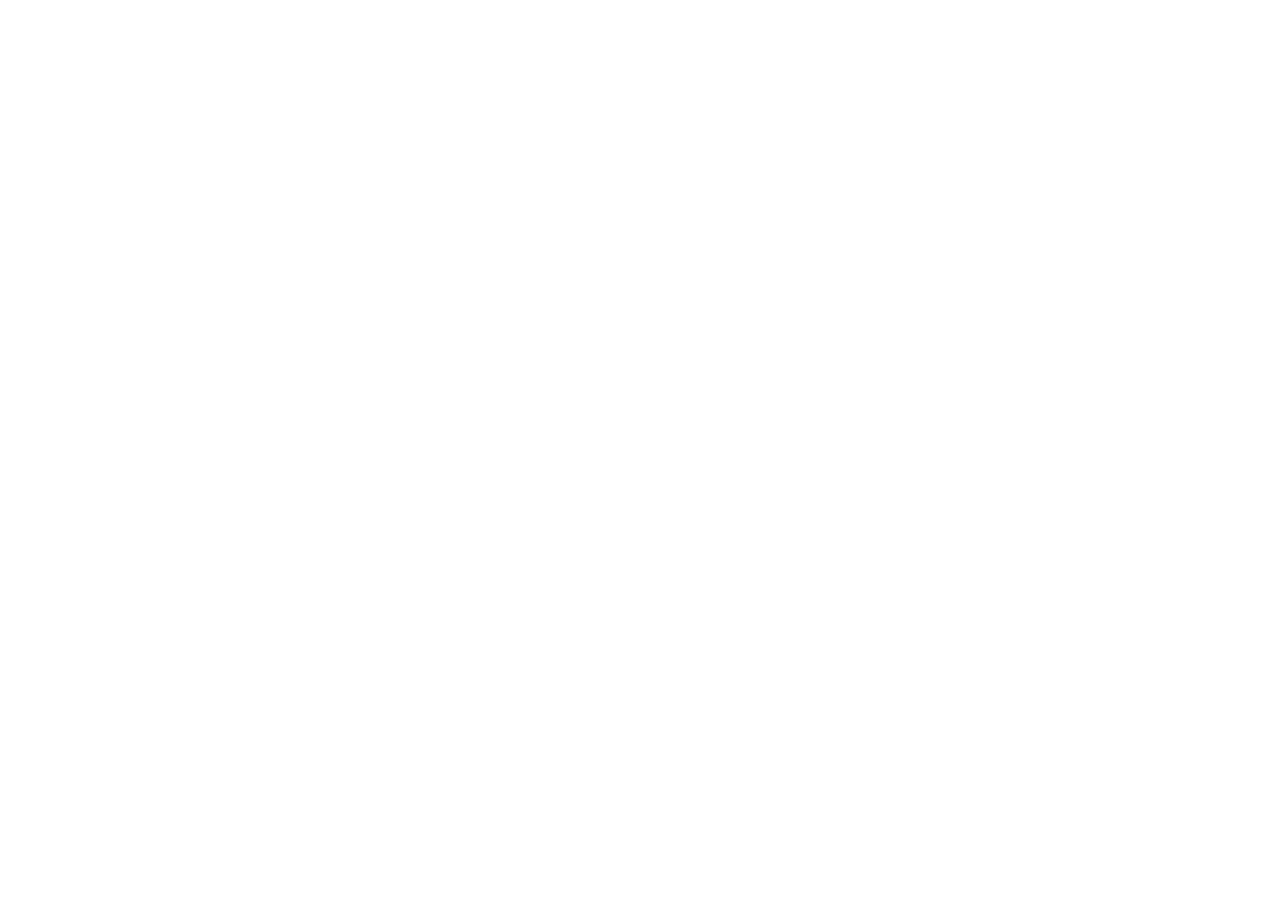
==== day0/index.html @ 75733fe5 "Your commit message" ====
<!DOCTYPE html>
<html lang="en">
  <head>
    <meta charset="UTF-8" />
    <meta http-equiv="X-UA-Compatible" content="IE=edge" />
    <meta name="viewport" content="width=device-width, initial-scale=1.0" />
    <title>Day 0 - Expanding Cards</title>

    <link rel="stylesheet" href="style.css" />
  </head>
  <body>
    <!-- The main container -->
    <div class="container">
      <!-- There will be 5 panels -->
      <div class="panel"></div>
      <div class="panel"></div>
      <div class="panel"></div>
      <div class="panel"></div>
      <div class="panel"></div>
    </div>
    <script src="main.js"></script>
  </body>
</html>
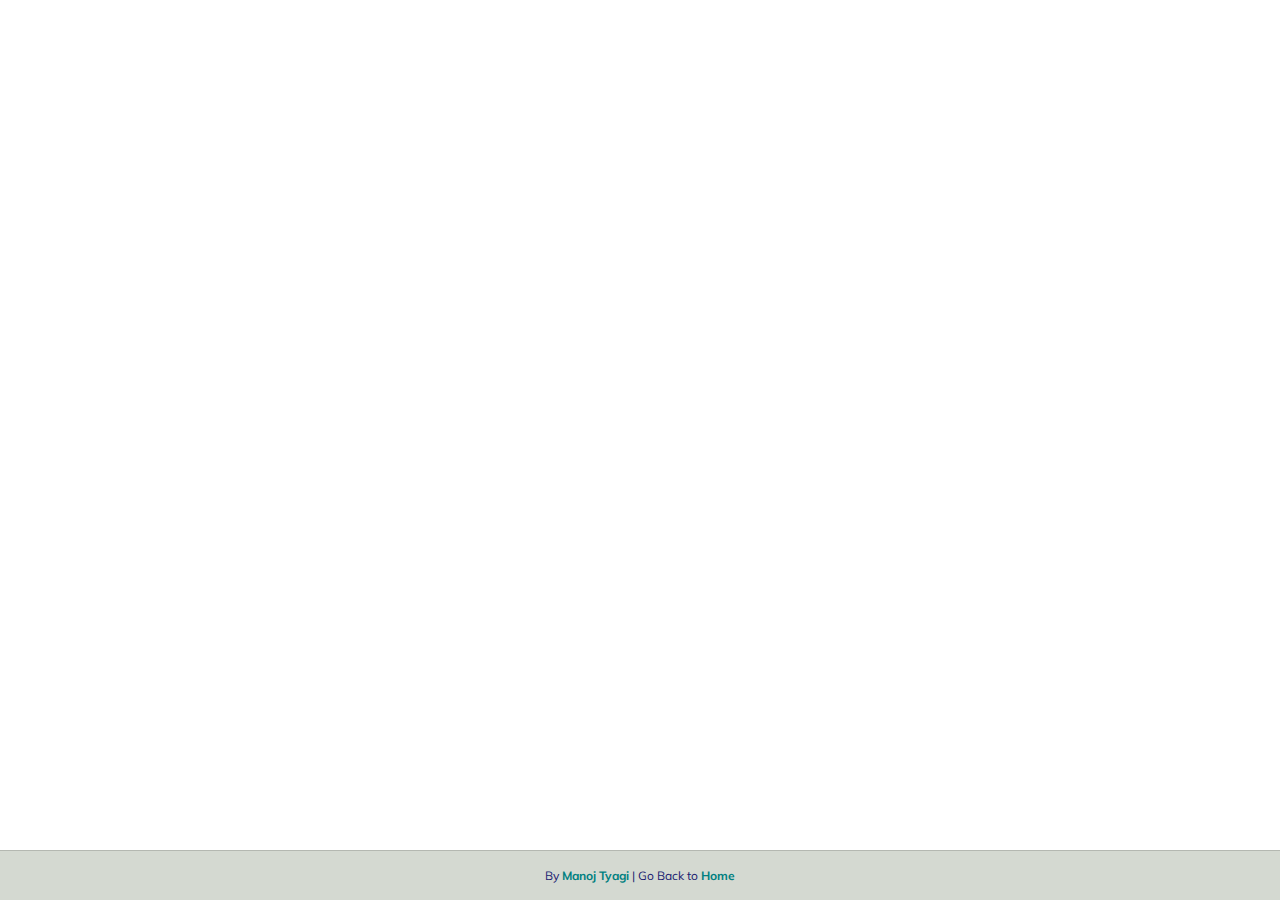
==== commit b6dc8a2c: "Added Child Stylesheet and Footer branding to each page" ====
--- a/day0/index.html
+++ b/day0/index.html
@@ -6,17 +6,63 @@
     <meta name="viewport" content="width=device-width, initial-scale=1.0" />
     <title>Day 0 - Expanding Cards</title>
 
+    <link rel="stylesheet" href="../child.css" />
     <link rel="stylesheet" href="style.css" />
   </head>
   <body>
     <!-- The main container -->
     <div class="container">
       <!-- There will be 5 panels -->
-      <div class="panel"></div>
-      <div class="panel"></div>
-      <div class="panel"></div>
-      <div class="panel"></div>
-      <div class="panel"></div>
+      <div
+        class="panel active"
+        style="
+          background-image: url('https://images.pexels.com/photos/15286/pexels-photo.jpg?auto=compress&cs=tinysrgb&dpr=2&h=750&w=1260');
+        "
+      >
+        <h3>Person Walking between green forest trees</h3>
+      </div>
+      <div
+        class="panel"
+        style="
+          background-image: url('https://images.pexels.com/photos/3408744/pexels-photo-3408744.jpeg?auto=compress&cs=tinysrgb&dpr=2&h=750&w=1260');
+        "
+      >
+        <h3>Scenic View of Snow capped mountains in night</h3>
+      </div>
+      <div
+        class="panel"
+        style="
+          background-image: url('https://images.pexels.com/photos/3244513/pexels-photo-3244513.jpeg?auto=compress&cs=tinysrgb&dpr=2&h=750&w=1260');
+        "
+      >
+        <h3>Brown Landscape under grey sky</h3>
+      </div>
+      <div
+        class="panel"
+        style="
+          background-image: url('https://images.pexels.com/photos/3293148/pexels-photo-3293148.jpeg?auto=compress&cs=tinysrgb&dpr=2&h=750&w=1260');
+        "
+      >
+        <h3>Silhoutte of a person on a swing</h3>
+      </div>
+      <div
+        class="panel"
+        style="
+          background-image: url('https://images.pexels.com/photos/572897/pexels-photo-572897.jpeg?auto=compress&cs=tinysrgb&dpr=2&h=750&w=1260');
+        "
+      >
+        <h3>Mountain covered snow under star</h3>
+      </div>
+    </div>
+
+    <div class="footer">
+      <p class="footer-text">
+        By
+        <a href="https://iammanojtyagi.vercel.app" class="footer-link"
+          >Manoj Tyagi</a
+        >
+        | Go Back to <a href="/" class="footer-link">Home</a>
+      </p>
     </div>
     <script src="main.js"></script>
   </body>
--- a/child.css
+++ b/child.css
@@ -0,0 +1,23 @@
+.footer {
+  position: fixed;
+  bottom: 0px;
+  width: 100vw;
+  display: flex;
+  justify-content: center;
+  align-items: center;
+  background: #d4d9d1;
+  height: 50px;
+  z-index: 1;
+  border-top: 1px solid rgba(0, 0, 0, 0.15);
+}
+
+.footer-text {
+  font-size: 12px;
+  color: midnightblue;
+}
+
+.footer-link {
+  text-decoration: none;
+  font-weight: bolder;
+  color: teal;
+}
--- a/day0/style.css
+++ b/day0/style.css
@@ -0,0 +1,64 @@
+@import url("https://fonts.googleapis.com/css2?family=Muli&display=swap");
+
+* {
+  box-sizing: border-box;
+  margin: 0;
+  padding: 0;
+}
+
+body {
+  font-family: "Muli", sans-serif;
+  display: flex;
+  align-items: center;
+  justify-content: center;
+  height: 100vh;
+  overflow: hidden;
+}
+
+.container {
+  display: flex;
+  width: 90vw;
+}
+
+.panel {
+  background-size: auto 100%;
+  background-position: center;
+  background-repeat: no-repeat;
+  height: 80vh;
+  border-radius: 25px;
+  color: #fff;
+  cursor: pointer;
+  flex: 0.5;
+  margin: 10px;
+  position: relative;
+  transition: flex 0.7s ease-in;
+}
+
+.panel h3 {
+  position: absolute;
+  font-size: 24px;
+  bottom: 20px;
+  left: 20px;
+  margin: 0 0 20px 20px;
+  opacity: 0;
+}
+
+.panel.active {
+  flex: 5;
+}
+
+.panel.active h3 {
+  opacity: 1;
+  transition: opacity 0.4s ease-in 0.4s;
+}
+
+@media screen and (max-width: 560px) {
+  .container {
+    width: 100vw;
+  }
+
+  .panel:nth-of-type(4),
+  .panel:nth-of-type(5) {
+    display: none;
+  }
+}
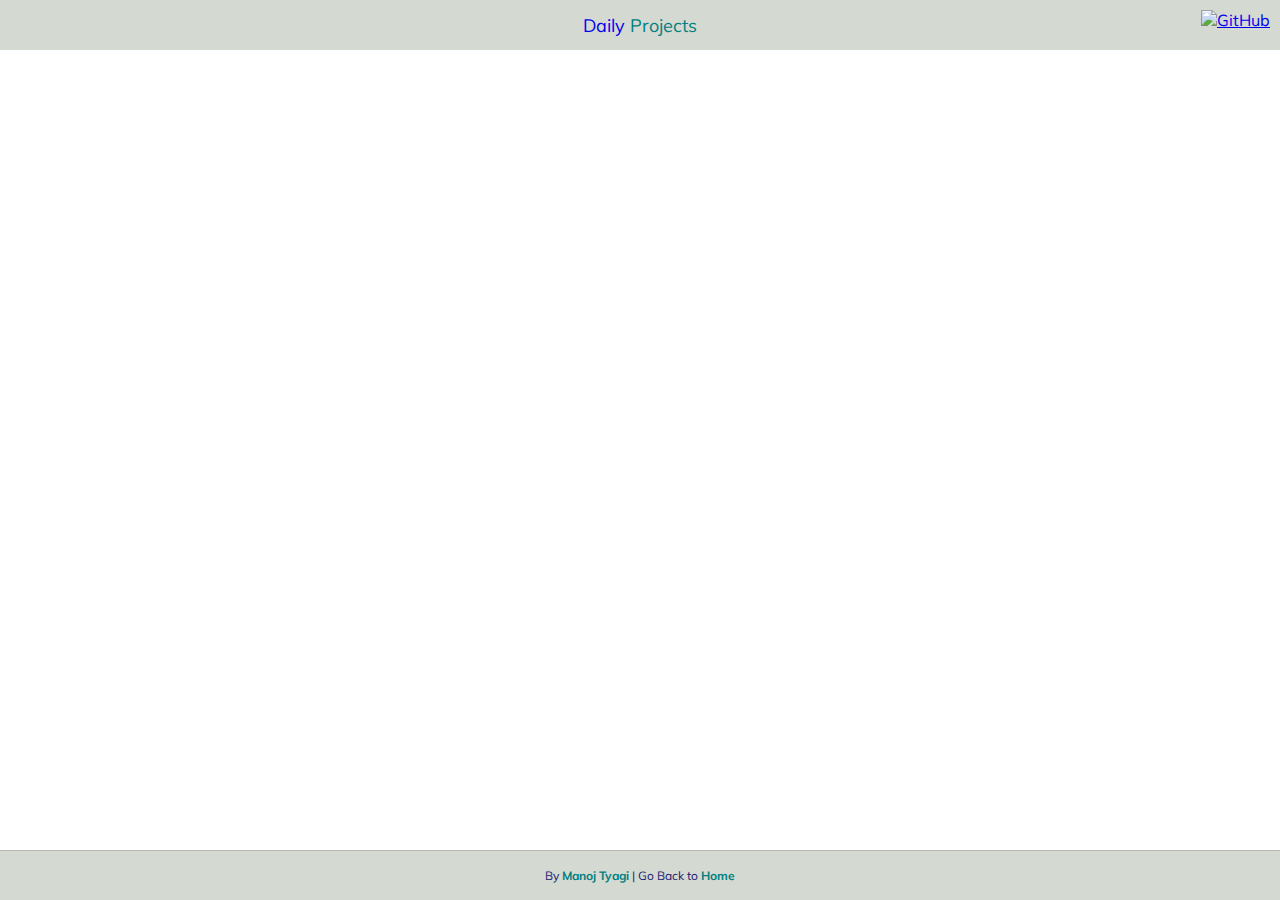
==== commit 41240c0c: "Customized home page that contains all the daily projects" ====
--- a/day0/index.html
+++ b/day0/index.html
@@ -10,6 +10,19 @@
     <link rel="stylesheet" href="style.css" />
   </head>
   <body>
+    <!-- Top Navigation -->
+    <div class="navigation">
+      <a href="/" class="brand-title">Daily <span>Projects</span></a>
+
+      <a
+        class="github"
+        href="https://github.com/thewolfcommander/Daily-Projects-JS/blob/master/day0/"
+        target="_blank"
+      >
+        <img src="./githubLogo.png" alt="GitHub" />
+      </a>
+    </div>
+
     <!-- The main container -->
     <div class="container">
       <!-- There will be 5 panels -->
--- a/child.css
+++ b/child.css
@@ -1,3 +1,41 @@
+/* Styling for top navigation for every page */
+
+.navigation {
+  position: fixed;
+  top: 0px;
+  width: 100vw;
+  display: flex;
+  justify-content: center;
+  align-items: center;
+  background: #d4d9d1;
+  height: 50px;
+  z-index: 1;
+  border-bottom-left-radius: 1px solid rgba(0, 0, 0, 0.15);
+}
+
+.brand-title {
+  font-size: 18px;
+  text-decoration: none;
+  cursor: pointer;
+}
+
+.brand-title > span {
+  color: teal;
+}
+
+.navigation .github {
+  position: fixed;
+  right: 10px;
+  top: 10px;
+  cursor: pointer;
+}
+
+.navigation .github img {
+  width: 30px;
+}
+
+/* Styling for footer for every page */
+
 .footer {
   position: fixed;
   bottom: 0px;
